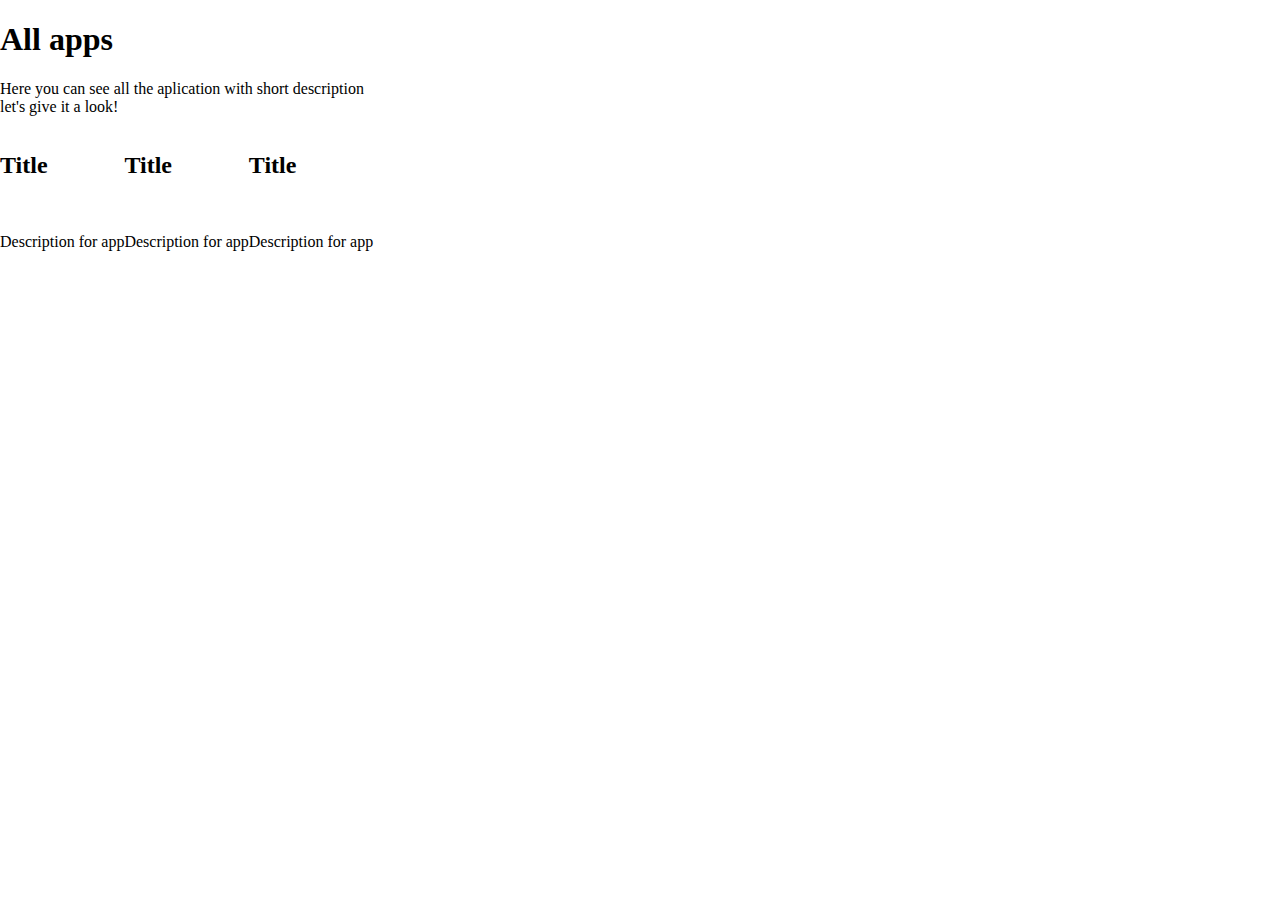
==== index.html @ 92ff700e "initial commit" ====
<!DOCTYPE html>
<html>
<head>
<meta charset="utf-8">
	<title>30 apps in JS</title>
	<link rel="stylesheet" type="text/css" href="style.css">
</head>
<body>
	<header>
		<h1>All apps</h1>
		<p>Here you can see all the aplication with short description <br/>
		let's give it a look!</p>
	</header>
	<main class="container flex">
		<div class="app-box">
			<h2>Title</h2>
			<a href="#"><img src=""></a>
			<p>Description for app</p>
		</div>
		<div class="app-box">
			<h2>Title</h2>
			<a href="#"><img src=""></a>
			<p>Description for app</p>
		</div>
		<div class="app-box">
			<h2>Title</h2>
			<a href="#"><img src=""></a>
			<p>Description for app</p>
		</div>
	</main>

</body>
</html>
---- style.css ----
body {
	margin: 0 auto;
}

.container {
	max-width: 960px;
}

.flex {
	display: flex;
}
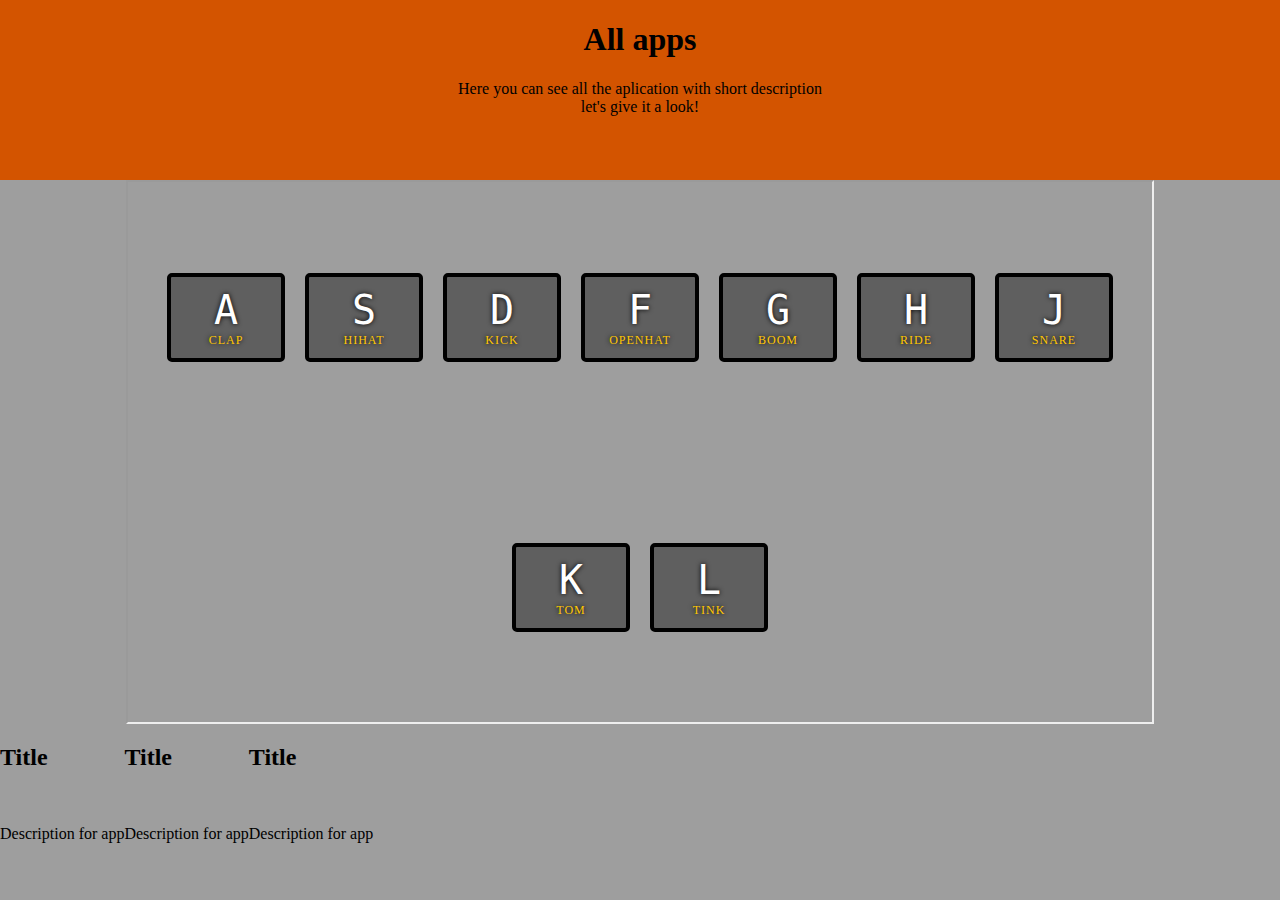
==== commit 8f8506a5: "update repo after a while..." ====
--- a/index.html
+++ b/index.html
@@ -11,6 +11,11 @@
 		<p>Here you can see all the aplication with short description <br/>
 		let's give it a look!</p>
 	</header>
+	<section class="app-window flex">
+		<iframe 
+			src="./1 - JS Drum Kit/index.html">
+		</iframe>
+	</section>
 	<main class="container flex">
 		<div class="app-box">
 			<h2>Title</h2>
@@ -28,6 +33,5 @@
 			<p>Description for app</p>
 		</div>
 	</main>
-
 </body>
 </html>--- a/style.css
+++ b/style.css
@@ -1,5 +1,6 @@
 body {
 	margin: 0 auto;
+	background: #9E9E9E;
 }
 
 .container {
@@ -10,3 +11,20 @@
 	display: flex;
 }
 
+header {
+	width: 100%;
+	height: 20vh;
+	background-color: #d35400;
+	text-align: center;
+	overflow: hidden;
+}
+
+.app-window {
+	align-content: center;
+	justify-content: center;
+}
+
+.app-window iframe {
+	width: 80%;
+	height: 60vh;
+}
